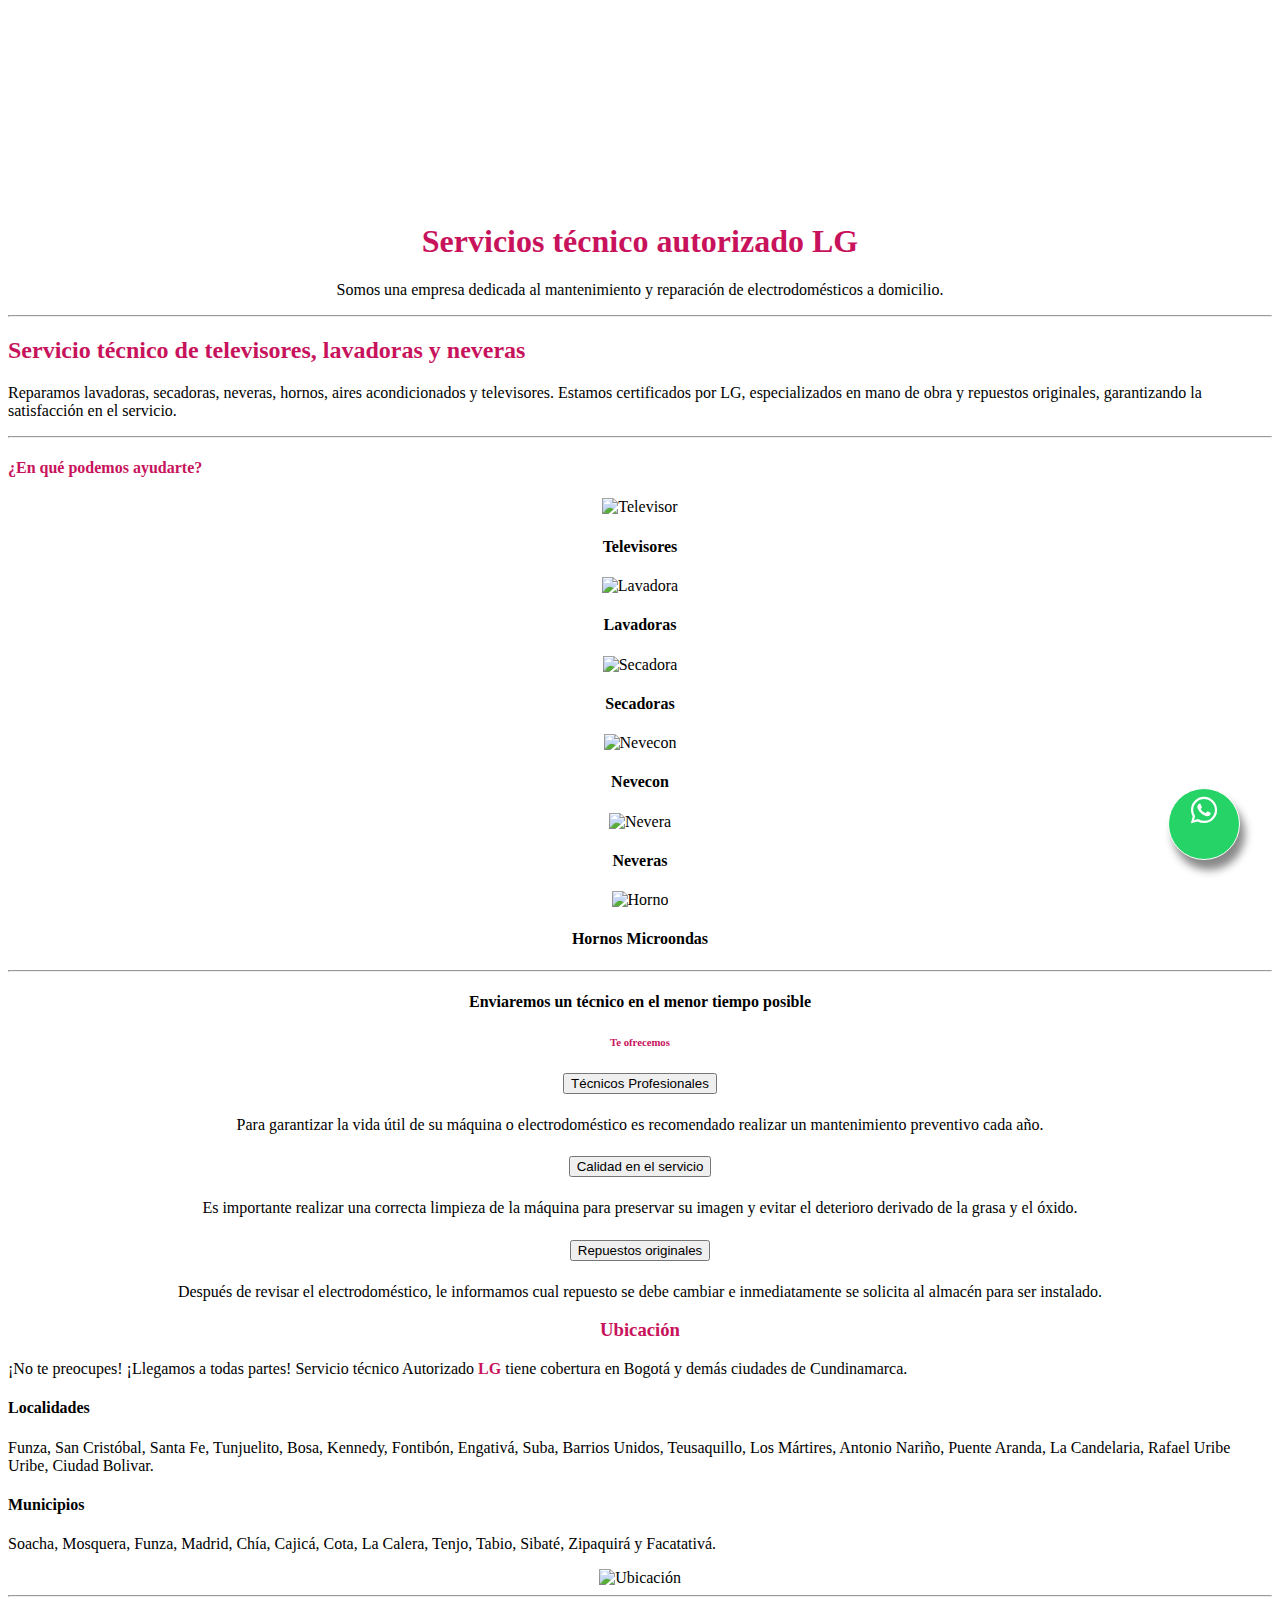
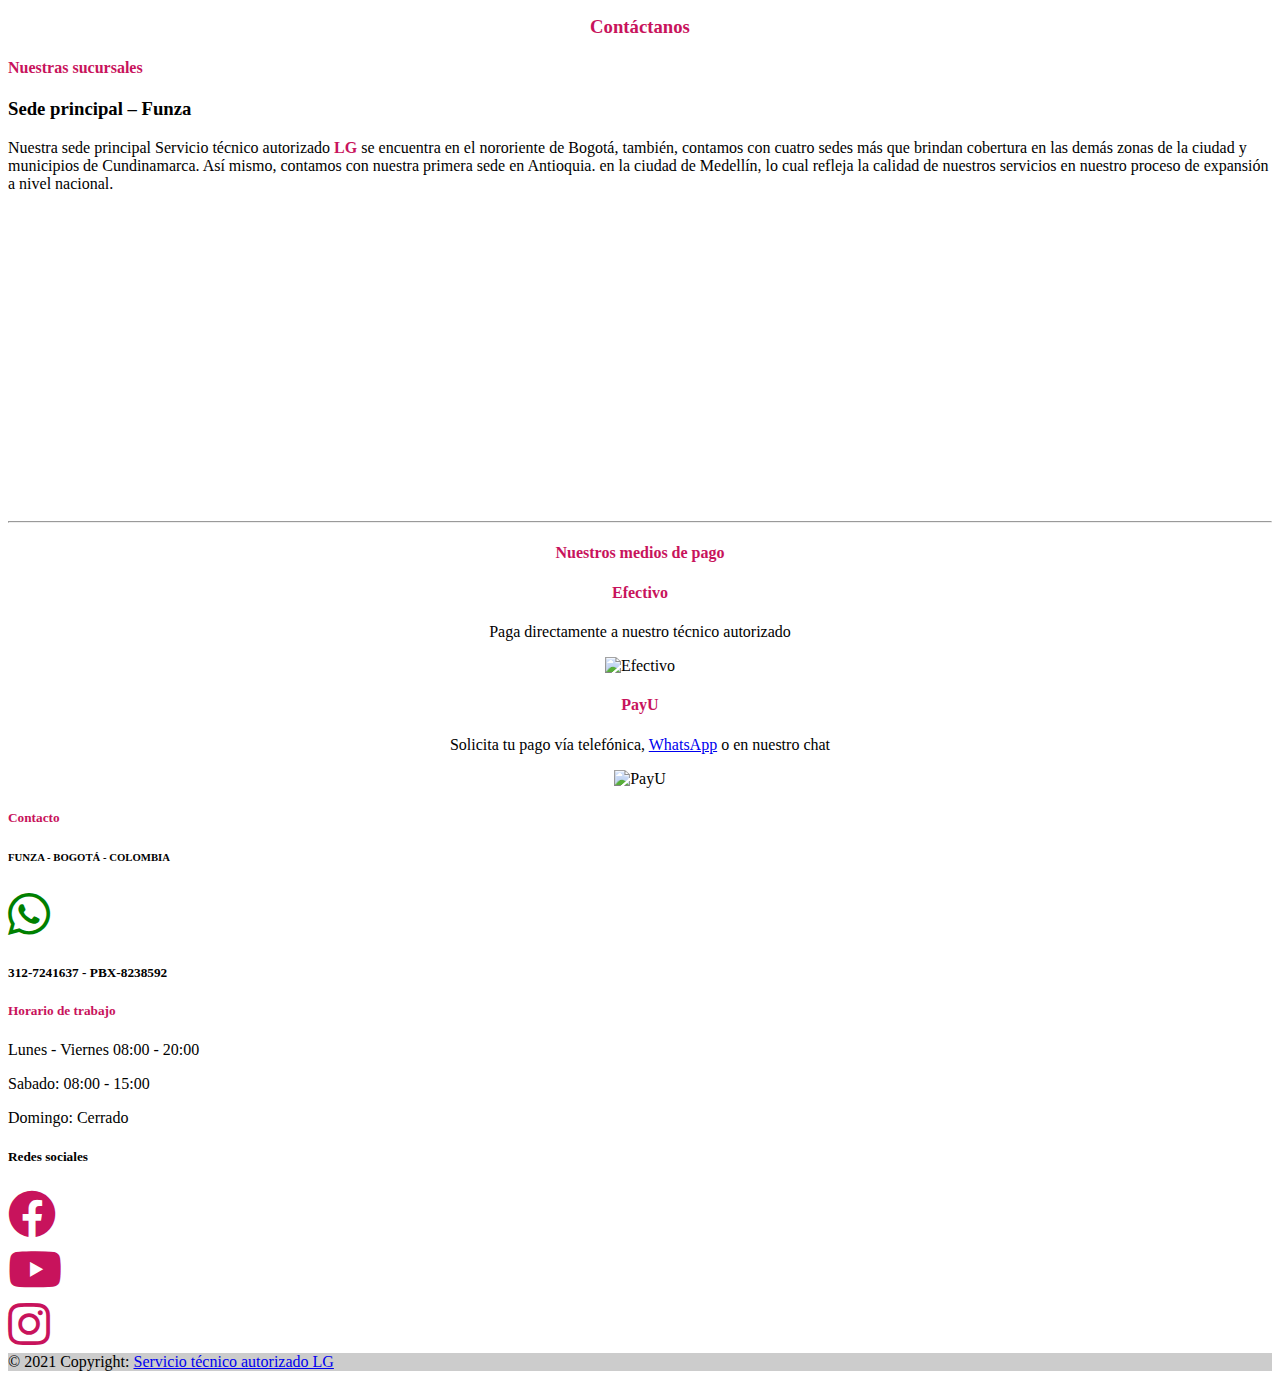
==== index.html @ d0896e3b "Se cambia el formato de las imagenes para agilizar el cargue de la pagina" ====
<!DOCTYPE html>
<html lang="en">

<head>
    <meta charset="UTF-8">
    <meta name="viewport" content="width=device-width, initial-scale=1.0">
    <link rel="shortcut icon" href="https://pruebasanexosfe.s3.amazonaws.com/P%C3%A1ginaweb/IconLG.png" />
    <link rel="stylesheet" href="CSS/Style.css">
    <title>Servicios técnico autorizado LG</title>
</head>

<body>
    <!--Vídeo-->
    <header>
        <video class="video" autoplay loop muted playsinline>
            <source src="https://pruebasanexosfe.s3.amazonaws.com/P%C3%A1ginaweb/V%C3%ADdeo+P%C3%A1gina+LG.mp4" type="video/mp4">
            El vídeo no es soportado 😞
        </video>
    </header>

    <!--Servicios-->
    <nav>
        <div class="d-flex justify-content-center bg-secondary" style="color: white;">
            <div class="row">
                <div class="col-auto">
                    <h4>3127241637 - PBX-8238592</h4>
                </div>
            </div>
        </div>
    </nav>

    <section>
        <div class="container">
            <div class="mt-2">
                <div class="center">
                    <H1 class="colorLG mt-2">Servicios técnico autorizado LG</H1>
                    <p>Somos una empresa dedicada al mantenimiento y reparación
                        de
                        electrodomésticos a domicilio.</p>
                    <hr>
                </div>
                <h2 class="colorLG">Servicio técnico de televisores, lavadoras y neveras
                </h2>
                <p>Reparamos lavadoras, secadoras, neveras, hornos, aires
                    acondicionados y televisores. Estamos certificados por LG,
                    especializados en mano de obra y repuestos originales,
                    garantizando la satisfacción en el servicio.</p>

                <hr>
                <h4 class="colorLG">¿En qué podemos ayudarte?</h4>

                <div class="row center">
                    <div class="col-md-4">
                        <img src="https://paginaswebhernando.s3.amazonaws.com/paginalg/Televisor.webp"
                            alt="Televisor">
                        <h4>Televisores</h4>
                    </div>
                    <div class="col-md-4">
                        <img src="https://paginaswebhernando.s3.amazonaws.com/paginalg/Lavadora.webp" alt="Lavadora">
                        <h4>Lavadoras</h4>
                    </div>
                    <div class="col-md-4">
                        <img src="https://paginaswebhernando.s3.amazonaws.com/paginalg/lg_lavadora.webp"
                            alt="Secadora">
                        <h4>Secadoras</h4>
                    </div>
                </div>

                <div class="row center">
                    <div class="col-md-4">
                        <img src="https://paginaswebhernando.s3.amazonaws.com/paginalg/lg_nevecon_1.webp" alt="Nevecon">
                        <h4>Nevecon</h4>
                    </div>
                    <div class="col-md-4">
                        <img src="https://paginaswebhernando.s3.amazonaws.com/paginalg/lg_nevera_1.webp" alt="Nevera">
                        <h4>Neveras</h4>
                    </div>
                    <div class="col-md-4">
                        <img src="https://paginaswebhernando.s3.amazonaws.com/paginalg/Horno.webp" alt="Horno">
                        <h4>Hornos Microondas</h4>
                    </div>
                </div>
            </div>
            <hr>
            <div class="center mt-3">
                <h4>Enviaremos un técnico en el menor tiempo posible</h4>
                <h6 class="colorLG">Te ofrecemos</h6>
                <div id="accordion">
                    <div class="card">
                        <div class="card-header" id="headingOne">
                            <h5 class="mb-0">
                                <button class="btn btn-danger" data-toggle="collapse" data-target="#collapseOne"
                                    aria-expanded="true" aria-controls="collapseOne">
                                    Técnicos Profesionales
                                </button>
                            </h5>
                        </div>

                        <div id="collapseOne" class="collapse show" aria-labelledby="headingOne"
                            data-parent="#accordion">
                            <div class="card-body">
                                Para garantizar la vida útil de su máquina o
                                electrodoméstico es recomendado realizar un
                                mantenimiento preventivo cada año.
                            </div>
                        </div>
                    </div>
                    <div class="card">
                        <div class="card-header" id="headingTwo">
                            <h5 class="mb-0">
                                <button class="btn btn-danger collapsed" data-toggle="collapse"
                                    data-target="#collapseTwo" aria-expanded="false" aria-controls="collapseTwo">
                                    Calidad en el servicio
                                </button>
                            </h5>
                        </div>
                        <div id="collapseTwo" class="collapse" aria-labelledby="headingTwo" data-parent="#accordion">
                            <div class="card-body">
                                Es importante realizar una correcta limpieza de
                                la máquina para preservar su imagen y evitar el
                                deterioro derivado de la grasa y el óxido.
                            </div>
                        </div>
                    </div>
                    <div class="card">
                        <div class="card-header" id="headingThree">
                            <h5 class="mb-0">
                                <button class="btn btn-danger collapsed" data-toggle="collapse"
                                    data-target="#collapseThree" aria-expanded="false" aria-controls="collapseThree">
                                    Repuestos originales
                                </button>
                            </h5>
                        </div>
                        <div id="collapseThree" class="collapse" aria-labelledby="headingThree"
                            data-parent="#accordion">
                            <div class="card-body">
                                Después de revisar el electrodoméstico, le
                                informamos cual repuesto se debe cambiar e
                                inmediatamente se solicita al almacén para ser
                                instalado.
                            </div>
                        </div>
                    </div>
                </div>
            </div>

            <!--Ubicación-->
            <h3 class="colorLG center">Ubicación</h3>
            <div class="row">
                <div class="col-md-6 justifyCont">
                    <p>¡No te preocupes! ¡Llegamos a todas
                        partes!
                        Servicio técnico
                        Autorizado <strong class="colorLG">LG</strong> tiene
                        cobertura en Bogotá y demás ciudades de
                        Cundinamarca.</p>
                    <h4>Localidades</h4>
                    <p>Funza, San Cristóbal, Santa Fe,
                        Tunjuelito, Bosa, Kennedy, Fontibón, Engativá, Suba,
                        Barrios
                        Unidos, Teusaquillo, Los Mártires, Antonio Nariño,
                        Puente
                        Aranda, La Candelaria, Rafael Uribe Uribe, Ciudad
                        Bolivar.
                    </p>
                    <h4>Municipios</h4>
                    <p>Soacha, Mosquera, Funza, Madrid, Chía, Cajicá, Cota, La
                        Calera, Tenjo, Tabio, Sibaté, Zipaquirá y Facatativá.
                    </p>
                </div>
                <div class="col-md-6 center">
                    <img src="https://paginaswebhernando.s3.amazonaws.com/paginalg/Ubicacion.webp"
                        class="rounded-circle ubicacion" alt="Ubicación">
                </div>
            </div>

            <!--Contacto-->
            <hr>
            <h3 class="colorLG center">Contáctanos</h3>
            <div class="row">
                <div class="col-md-6 justifyCont">
                    <h4 class="colorLG">Nuestras sucursales</h4>
                    <h3>Sede principal – Funza</h3>
                    <p>Nuestra sede principal Servicio técnico autorizado
                        <strong class="colorLG">LG</strong> se encuentra en el
                        nororiente de Bogotá, también, contamos con cuatro
                        sedes
                        más que brindan cobertura en las demás zonas de la
                        ciudad y
                        municipios de Cundinamarca. Así mismo, contamos con
                        nuestra
                        primera sede en Antioquia. en la ciudad de Medellín, lo
                        cual
                        refleja la calidad de nuestros servicios en nuestro
                        proceso
                        de expansión a nivel nacional.
                    </p>
                </div>
                <div class="col-md-6 center">
                    <iframe class="rounded-circle ubicacion"
                        src="https://www.google.com/maps/embed?pb=!1m18!1m12!1m3!1d31810.365210069423!2d-74.22120388762369!3d4.718620165076221!2m3!1f0!2f0!3f0!3m2!1i1024!2i768!4f13.1!3m3!1m2!1s0x8e3f82a935a650d5%3A0x7bcbcfe2307bb094!2sFunza%2C%20Cundinamarca!5e0!3m2!1ses!2sco!4v1612450875531!5m2!1ses!2sco"></iframe>
                </div>
            </div>

            <!--Nuestros medios de pago-->
            <hr>
            <h4 class="colorLG center">Nuestros medios de pago</h4>
            <div class="row center">
                <div class="col-md-6">
                    <h4 class="colorLG">Efectivo</h4>
                    <p>Paga directamente a nuestro técnico autorizado</p>
                    <img src="https://paginaswebhernando.s3.amazonaws.com/paginalg/ico_efectivo.webp" alt="Efectivo">
                </div>
                <div class="col-md-6">
                    <h4 class="colorLG">PayU</h4>
                    <p>Solicita tu pago vía telefónica, <a
                            href="https://wa.me/573127241637/?text=Hola%20servicio%20%20autorizado%20LG">WhatsApp</a>
                        o en nuestro chat</p>
                    <img class="pagos" src="https://paginaswebhernando.s3.amazonaws.com/paginalg/PayU_CO.webp"
                        alt="PayU">
                </div>
            </div>
        </div>
    </section>

    <a href="https://wa.me/573127241637/?text=Hola%20servicio%20%20autorizado%20LG" class="whatsapp" target="_blank">
        <span>
            <i class="fab fa-whatsapp whatsapp-icon"></i>
        </span>
    </a>

    <!-- Footer -->
    <footer class="bg-light text-center text-lg-start mt-2">
        <!-- Grid container -->
        <div class="container p-4">
            <!--Grid row-->
            <div class="row">
                <!--Grid column-->
                <div class="col-lg-6 col-md-12 mb-4 mb-md-0">
                    <h5 class="text-uppercase colorLG">Contacto</h5>
                    <h6>
                        FUNZA - BOGOTÁ - COLOMBIA
                    </h6>
                    <div class="align-items-center">
                        <span style="font-size: 3em; margin-right: 8px; color: green;">
                            <i class="fab fa-whatsapp"></i>
                        </span>
                        <h5>312-7241637 - PBX-8238592</h5>
                    </div>
                </div>
                <!--Grid column-->

                <!--Grid column-->
                <div class="col-lg-3 col-md-6 mb-4 mb-md-0">
                    <h5 class="text-uppercase colorLG">Horario de trabajo</h5>
                    <div>
                        <p>Lunes - Viernes 08:00 - 20:00</p>
                    </div>
                    <div>
                        <p>Sabado: 08:00 - 15:00</p>
                    </div>
                    <div>
                        <p>Domingo: Cerrado</p>
                    </div>
                </div>
                <!--Grid column-->

                <!--Grid column-->
                <div class="col-lg-3 col-md-6 mb-4 mb-md-0">
                    <h5 class="text-uppercase mb-0">Redes sociales</h5>

                    <div class="row">
                        <div class="col-md-4">
                            <a href="https://www.facebook.com/">
                                <span style="font-size: 3em; color: #C8135C;">
                                    <i class="fab fa-facebook"></i>
                                </span>
                            </a>
                        </div>
                        <div class="col-md-4">
                            <a href="https://www.youtube.com/">
                                <span style="font-size: 3em; color: #C8135C;">
                                    <i class="fab fa-youtube"></i>
                                </span>
                            </a>
                        </div>
                        <div class="col-md-4">
                            <a href="https://www.instagram.com/">
                                <span style="font-size: 3em; color: #C8135C;">
                                    <i class="fab fa-instagram"></i>
                                </span>
                            </a>
                        </div>
                    </div>
                </div>
                <!--Grid column-->
            </div>
            <!--Grid row-->
        </div>
        <!-- Grid container -->

        <!-- Copyright -->
        <div class="text-center p-3" style="background-color: rgba(0, 0, 0, 0.2)">
            © 2021 Copyright:
            <a class="text-dark" href="https://mdbootstrap.com/">Servicio
                técnico autorizado LG</a>
        </div>
        <!-- Copyright -->
    </footer>
    <!-- Footer -->
    <!--JS-->
    <link href="https://cdn.jsdelivr.net/npm/bootstrap@5.0.0-beta1/dist/css/bootstrap.min.css" rel="stylesheet"
        integrity="sha384-giJF6kkoqNQ00vy+HMDP7azOuL0xtbfIcaT9wjKHr8RbDVddVHyTfAAsrekwKmP1" crossorigin="anonymous">
    <link href="https://cdnjs.cloudflare.com/ajax/libs/font-awesome/5.15.2/css/all.min.css" rel="stylesheet">
    <script src="https://ajax.googleapis.com/ajax/libs/jquery/3.5.1/jquery.min.js"></script>
    <script src="https://maxcdn.bootstrapcdn.com/bootstrap/4.5.2/js/bootstrap.min.js"></script>
</body>

</html>
---- CSS/Style.css ----
.video {
    width: 100%;
    height: 100%;
}

.content-logo {
    z-index: 1;
    position: absolute;
    top: 10px;
    left: 10px;
}

.colorLG {
    color: #C8135C;
}

.center {
    text-align: center;
}

.contacto {
    text-align: center;
    width: 100%;
    height: 40px;
    background-color: #C8135C;
    color: #ffffff;
}

.ubicacion {
    width: 400px;
    height: 300px;
    border:0;
}

.whatsapp {
    position:fixed;
    width:60px;
    height:60px;
    bottom:40px;
    right:40px;
    background-color:#25d366;
    color:#FFF;
    border-radius:50px;
    border: 1px solid #fff;
    padding: 5px;
    box-shadow: 5px 10px 8px #888888;
    text-align:center;
    font-size:30px;
    z-index:100;
}

.whatsapp-icon {
    color: #fff;
}

@media (max-width: 1200px) {
    .pagos {
        width: 450px;
        height: 100px;
    }
}

@media (max-width: 992px) {
    .content-logo {
        width: 125px;
        height: 61px;
    }

    .ubicacion {
        width: 350px;
        height: 250px;
    }

    .pagos {
        width: 350px;
        height: 80px;
    }
}

@media (max-width: 768px) {
    .ubicacion {
        width: 350px;
        height: 250px;
    }

    .pagos {
        width: 350px;
        height: 90px;
    }
}

@media (max-width: 576px) {
    .ubicacion {
        width: 300px;
        height: 250px;
    }

    .pagos {
        width: 300px;
        height: 100px;
    }

    .content-logo {
        width: 63px;
        height: 31px;
    }
}
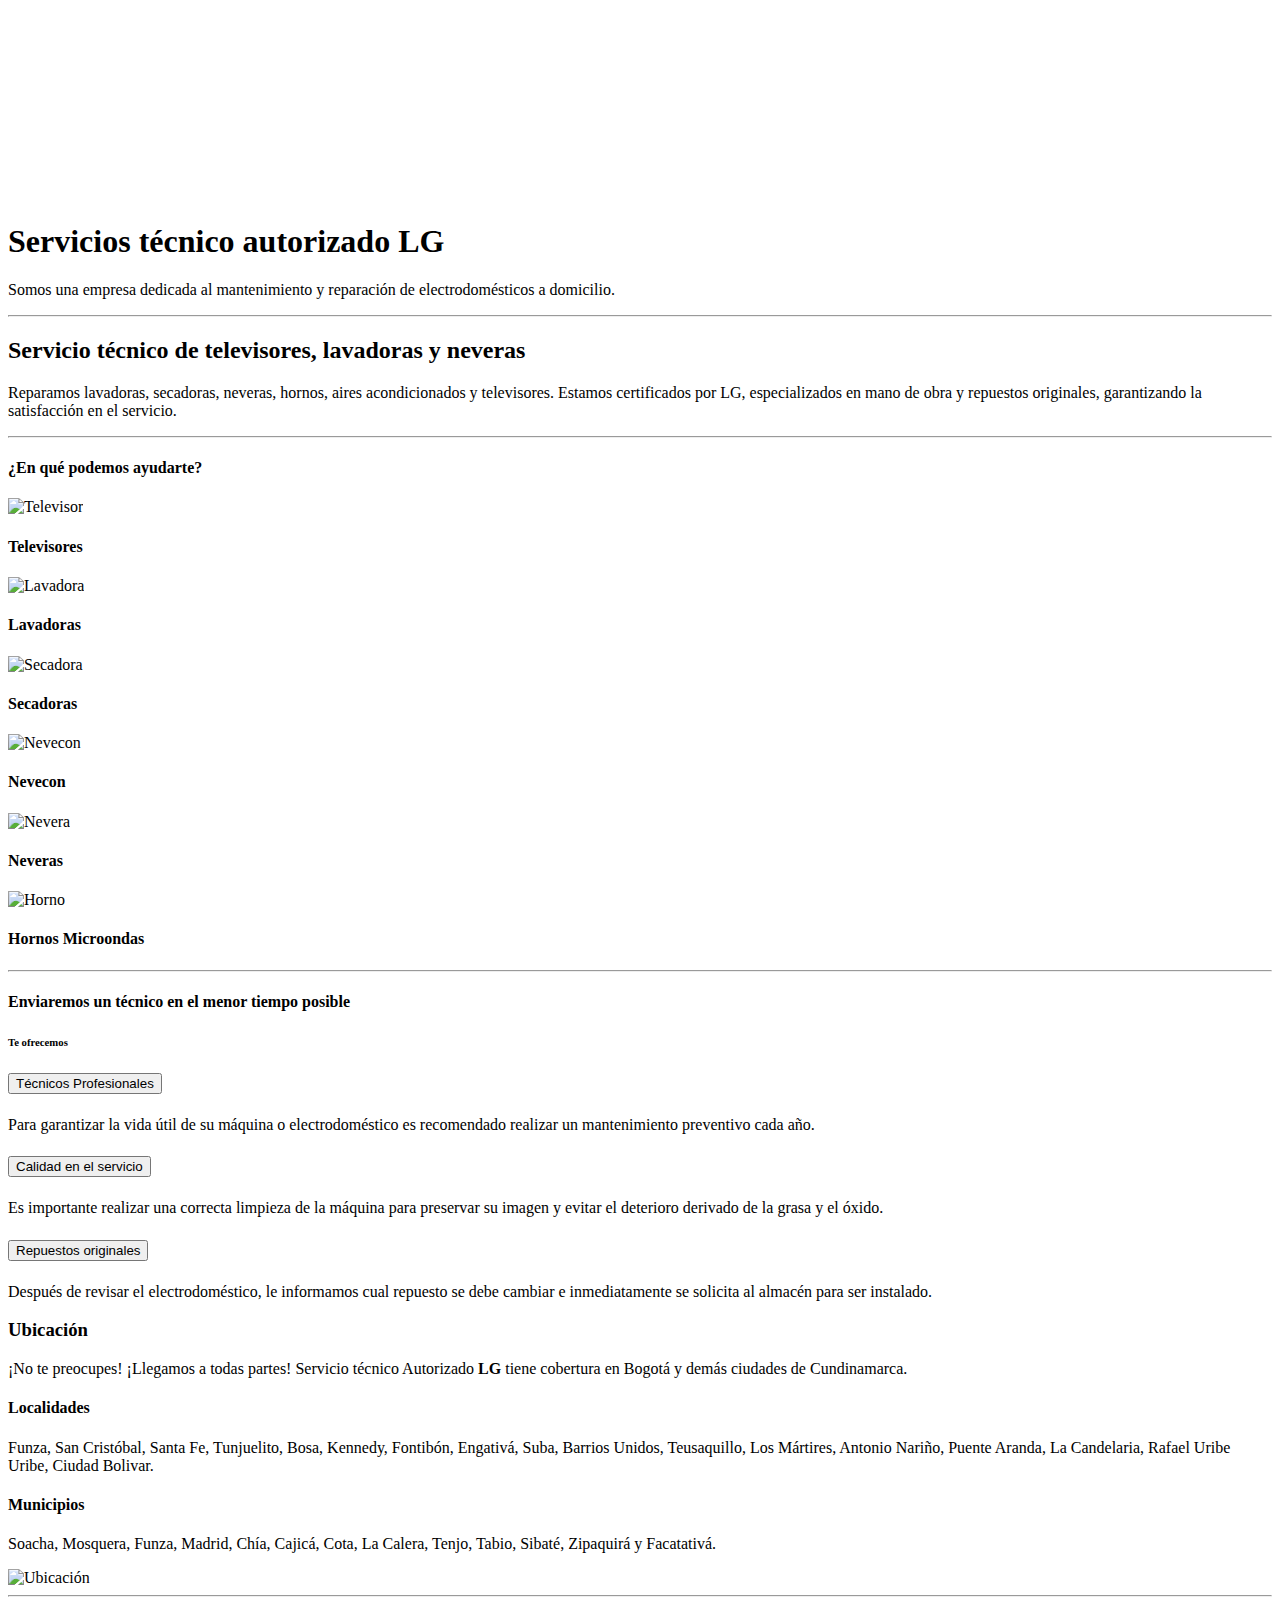
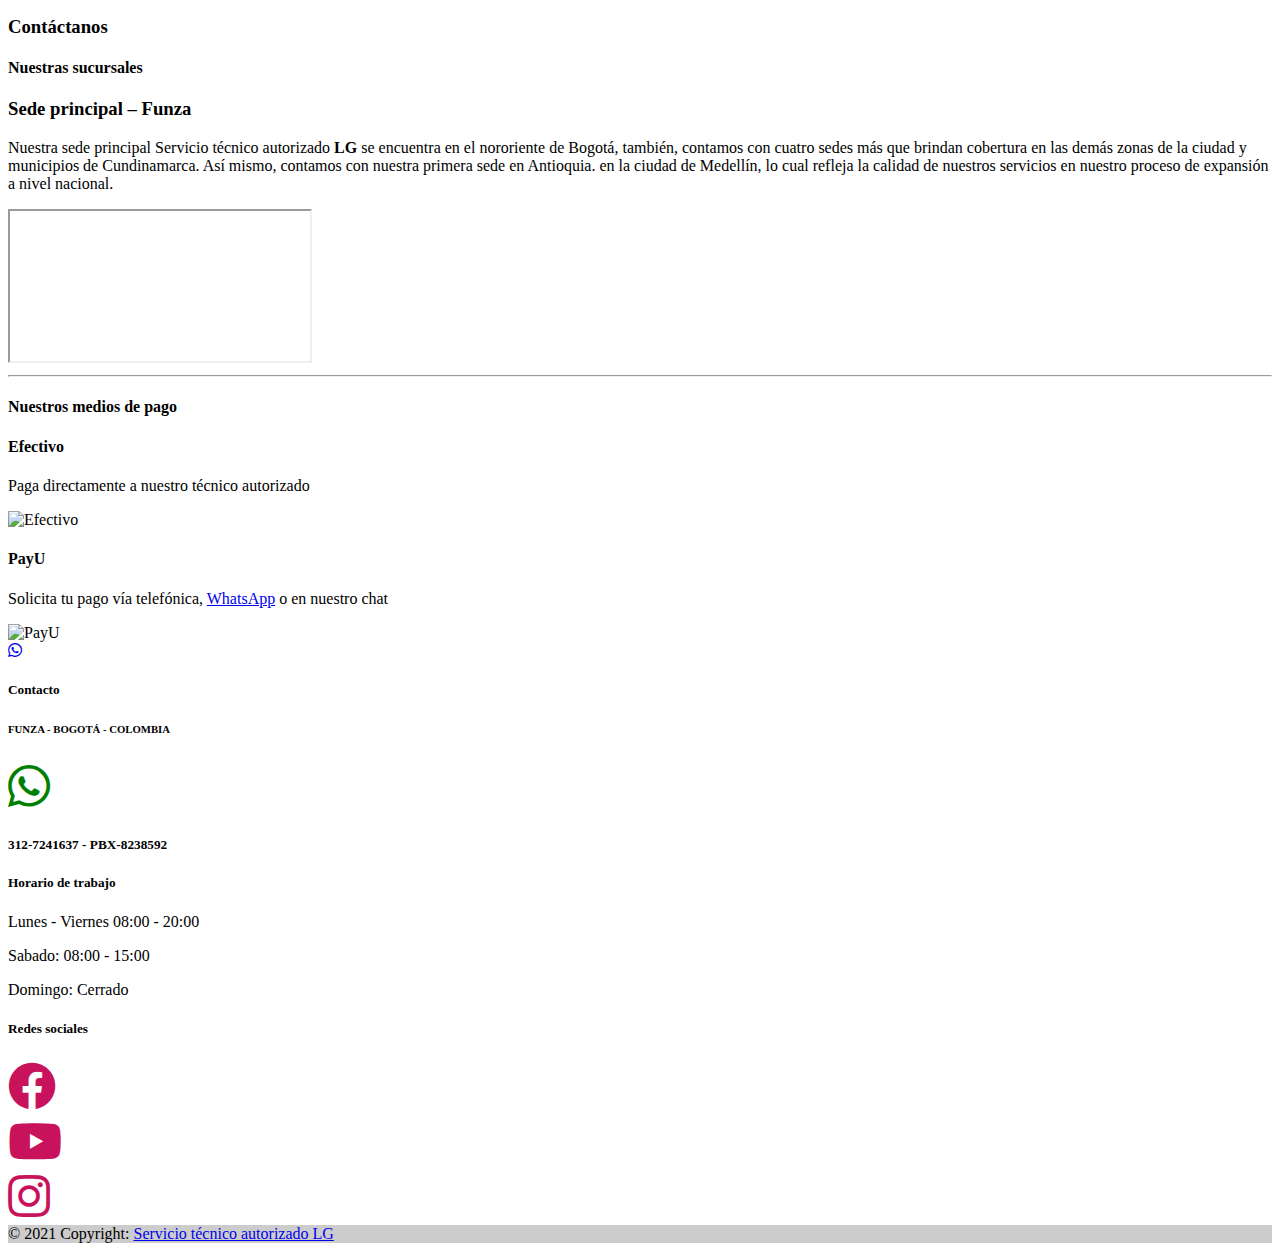
==== commit 7e2a8107: "Se eliminan las imagenes y el css que no se usa" ====
--- a/index.html
+++ b/index.html
@@ -4,8 +4,7 @@
 <head>
     <meta charset="UTF-8">
     <meta name="viewport" content="width=device-width, initial-scale=1.0">
-    <link rel="shortcut icon" href="https://pruebasanexosfe.s3.amazonaws.com/P%C3%A1ginaweb/IconLG.png" />
-    <link rel="stylesheet" href="CSS/Style.css">
+    <link rel="shortcut icon" href="https://paginaswebhernando.s3.amazonaws.com/paginalg/IconLG.webp" />
     <title>Servicios técnico autorizado LG</title>
 </head>
 
@@ -309,11 +308,24 @@
     </footer>
     <!-- Footer -->
     <!--JS-->
-    <link href="https://cdn.jsdelivr.net/npm/bootstrap@5.0.0-beta1/dist/css/bootstrap.min.css" rel="stylesheet"
-        integrity="sha384-giJF6kkoqNQ00vy+HMDP7azOuL0xtbfIcaT9wjKHr8RbDVddVHyTfAAsrekwKmP1" crossorigin="anonymous">
+    
+    <link href="https://cdn.jsdelivr.net/npm/bootstrap@5.1.3/dist/css/bootstrap.min.css"
+    rel="stylesheet"
+    integrity="sha384-1BmE4kWBq78iYhFldvKuhfTAU6auU8tT94WrHftjDbrCEXSU1oBoqyl2QvZ6jIW3"
+    crossorigin="anonymous">
+    
     <link href="https://cdnjs.cloudflare.com/ajax/libs/font-awesome/5.15.2/css/all.min.css" rel="stylesheet">
-    <script src="https://ajax.googleapis.com/ajax/libs/jquery/3.5.1/jquery.min.js"></script>
-    <script src="https://maxcdn.bootstrapcdn.com/bootstrap/4.5.2/js/bootstrap.min.js"></script>
+    <script>
+        let cb = function() {
+        let l = document.createElement('link'); l.rel = 'stylesheet';
+        l.href = './CSS/style.css';
+        let h = document.getElementsByTagName('head')[0]; h.parentNode.insertBefore(l, h);
+        };
+        var raf = requestAnimationFrame || mozRequestAnimationFrame ||
+        webkitRequestAnimationFrame || msRequestAnimationFrame;
+        if (raf) raf(cb);
+        else window.addEventListener('load', cb);
+        </script>
 </body>
 
 </html>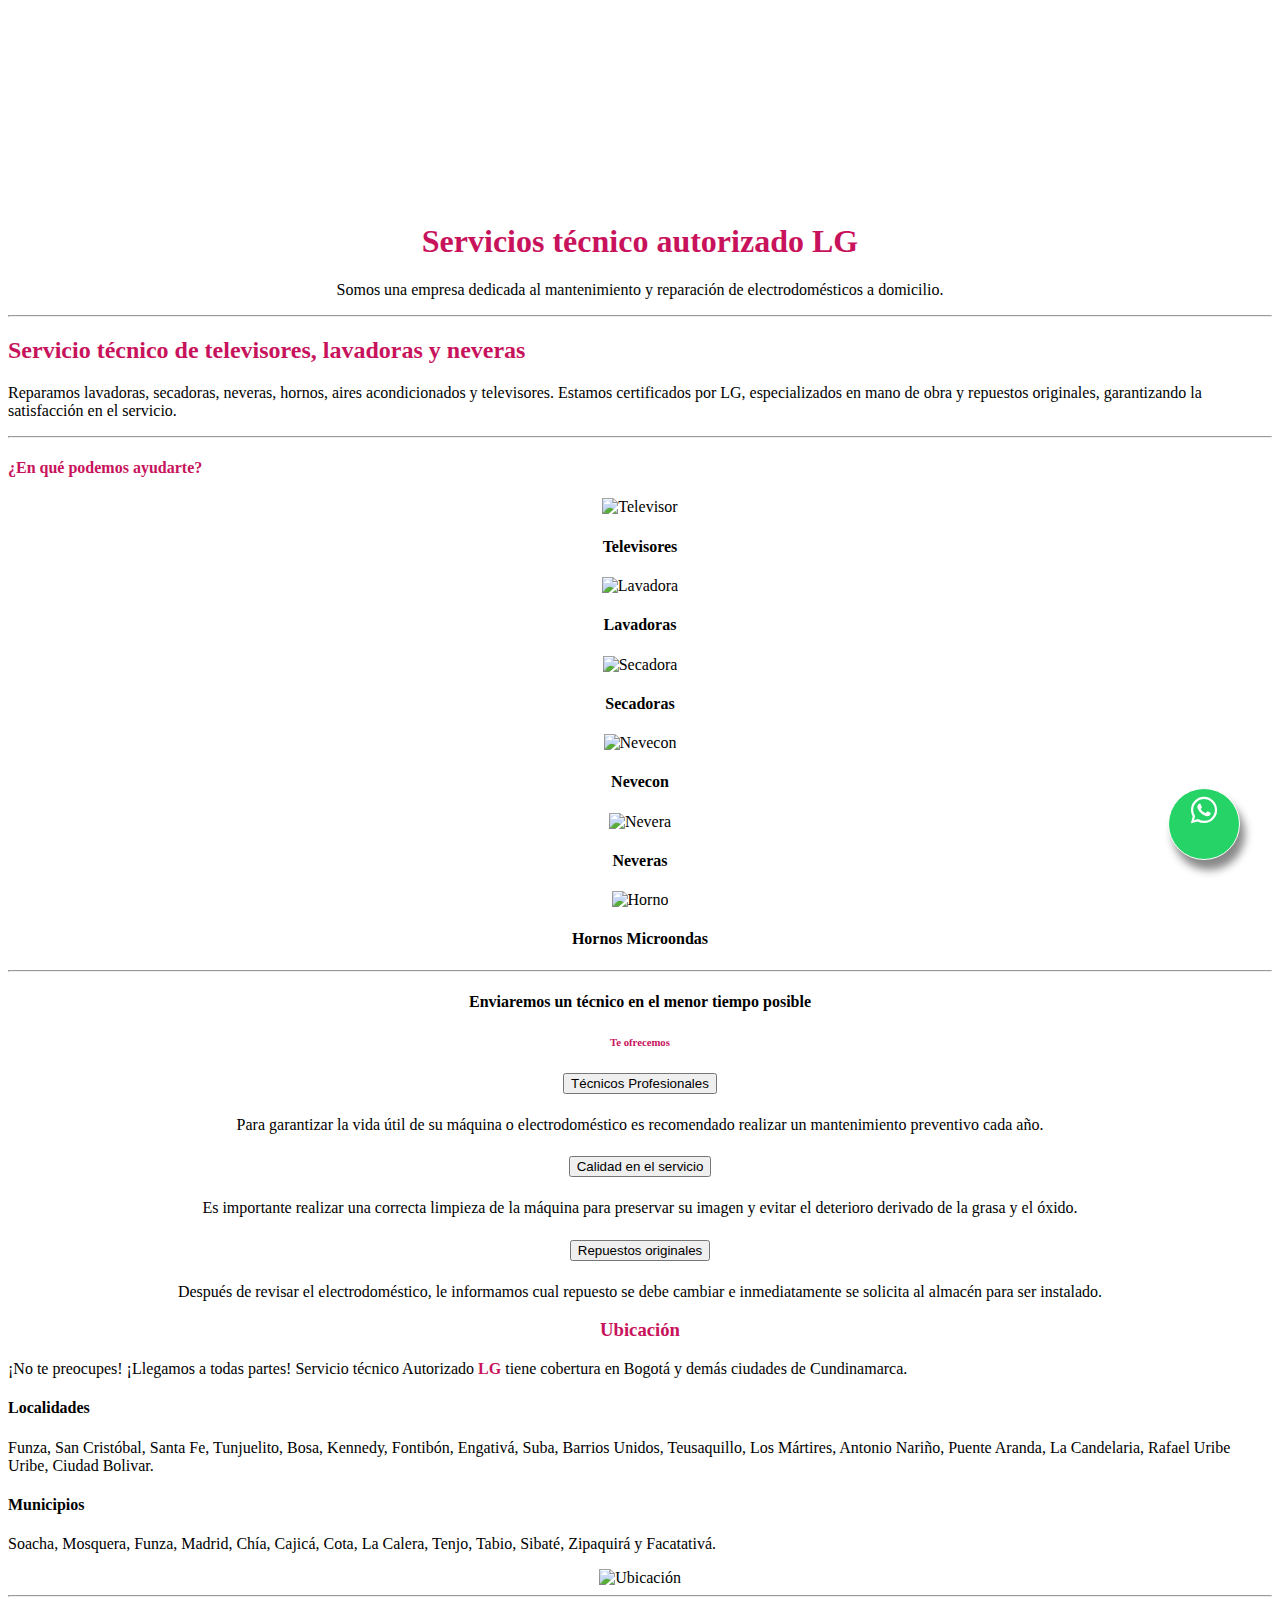
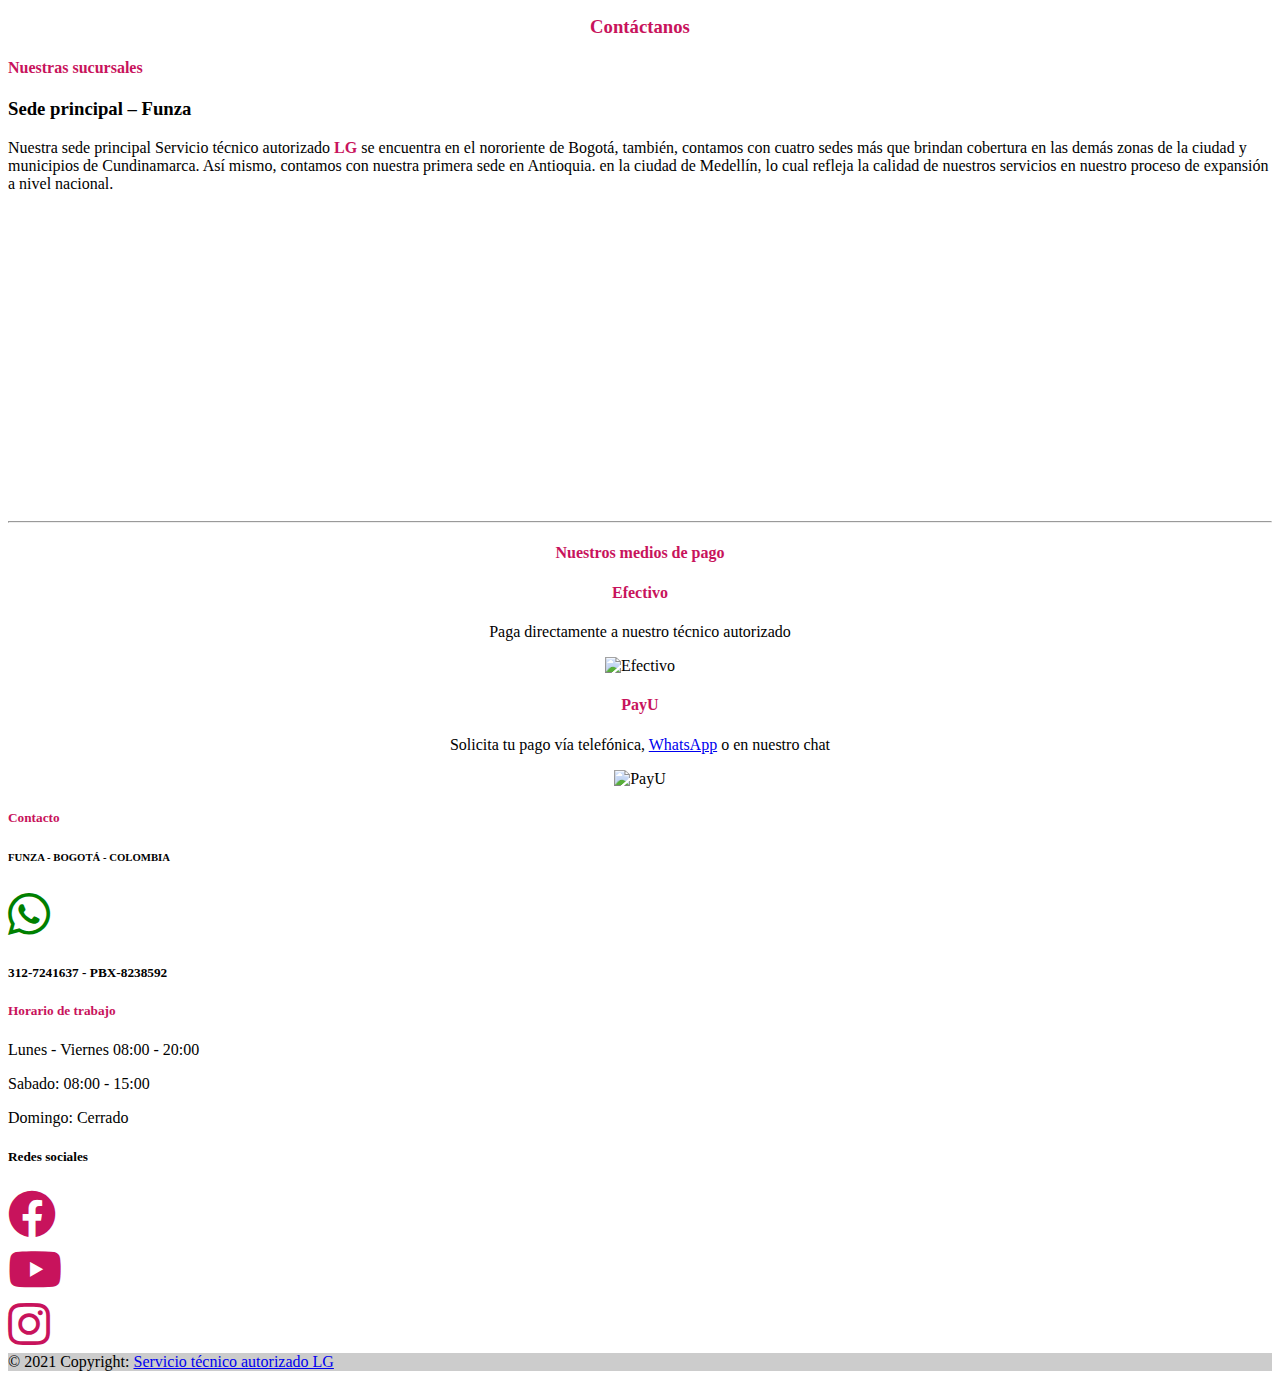
==== commit afb0c1a5: "Se agrega google analytics a la pagina" ====
--- a/index.html
+++ b/index.html
@@ -6,6 +6,16 @@
     <meta name="viewport" content="width=device-width, initial-scale=1.0">
     <link rel="shortcut icon" href="https://paginaswebhernando.s3.amazonaws.com/paginalg/IconLG.webp" />
     <title>Servicios técnico autorizado LG</title>
+
+    <!-- Global site tag (gtag.js) - Google Analytics -->
+    <script async src="https://www.googletagmanager.com/gtag/js?id=G-EDE8P3RB8R"></script>
+    <script async>
+        window.dataLayer = window.dataLayer || [];
+        function gtag(){dataLayer.push(arguments);}
+        gtag('js', new Date());
+
+        gtag('config', 'G-EDE8P3RB8R');
+    </script>
 </head>
 
 <body>
@@ -315,7 +325,7 @@
     crossorigin="anonymous">
     
     <link href="https://cdnjs.cloudflare.com/ajax/libs/font-awesome/5.15.2/css/all.min.css" rel="stylesheet">
-    <script>
+    <script async>
         let cb = function() {
         let l = document.createElement('link'); l.rel = 'stylesheet';
         l.href = './CSS/style.css';
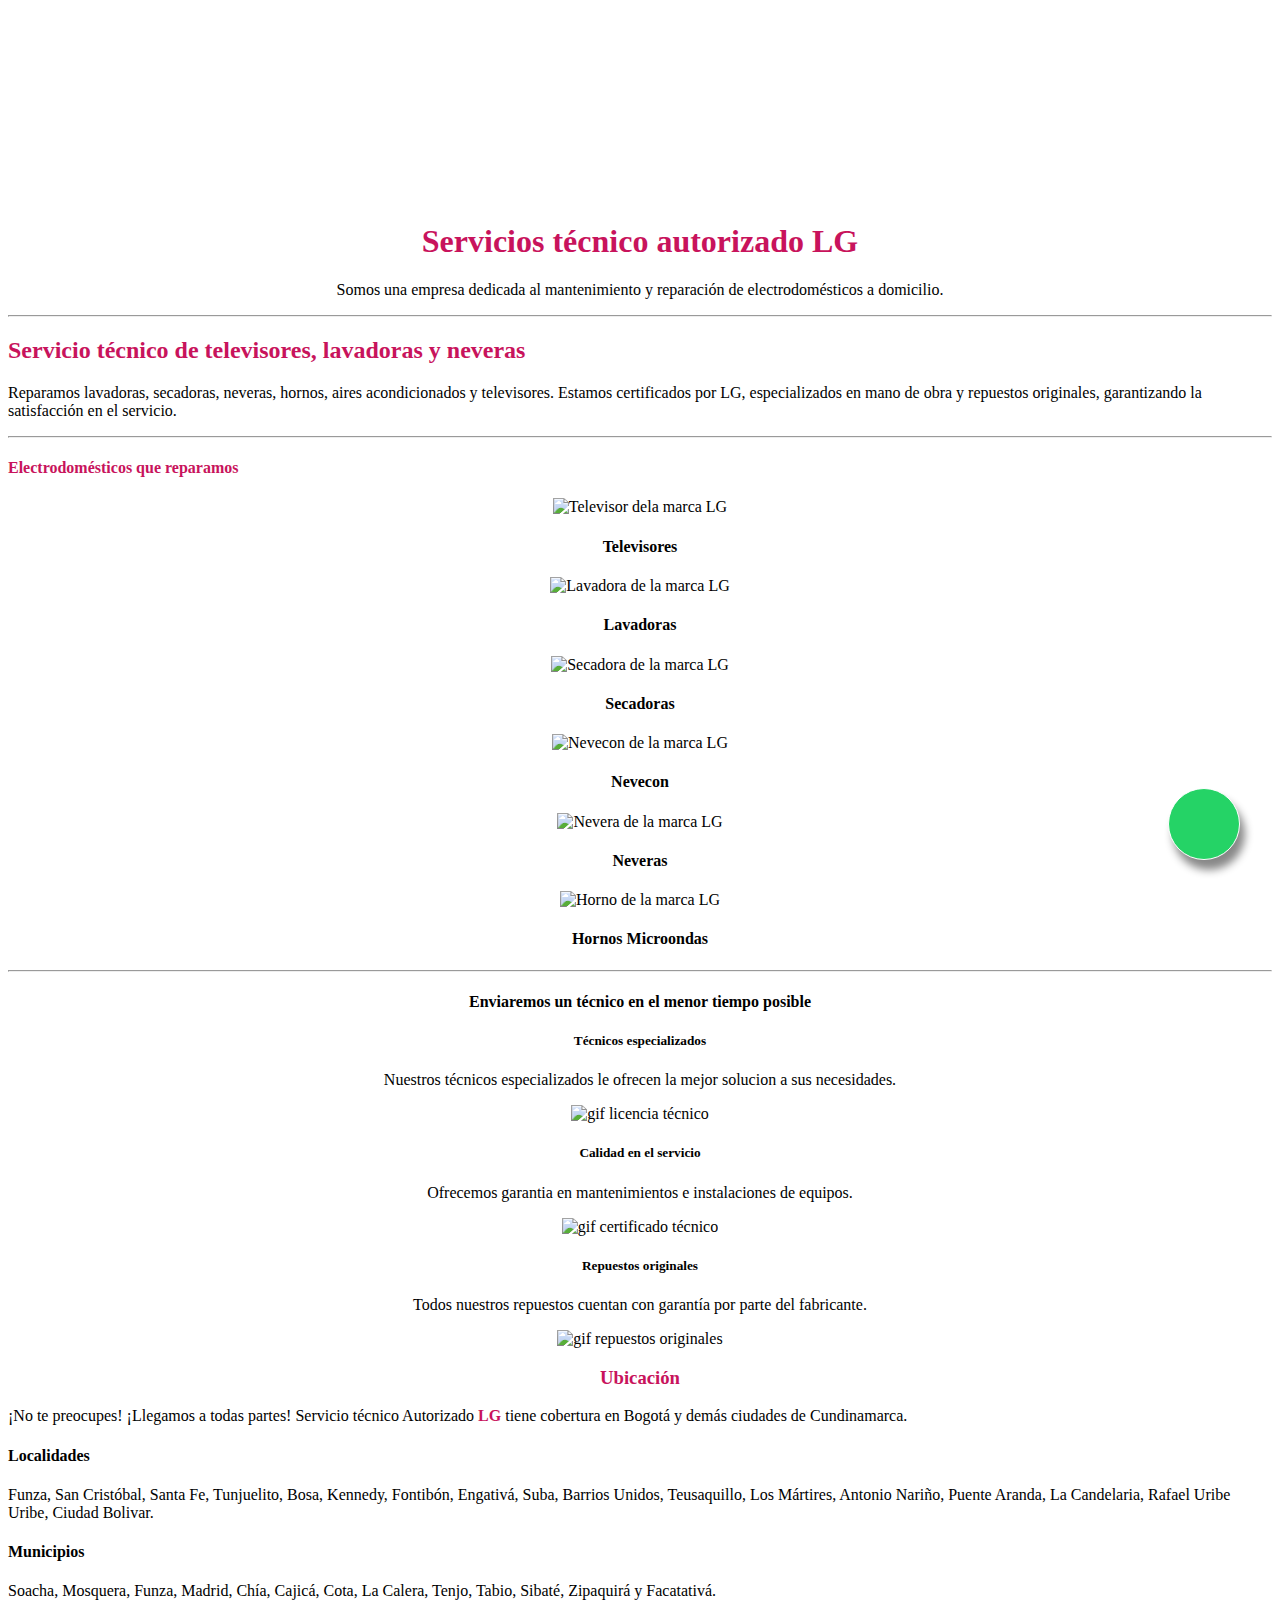
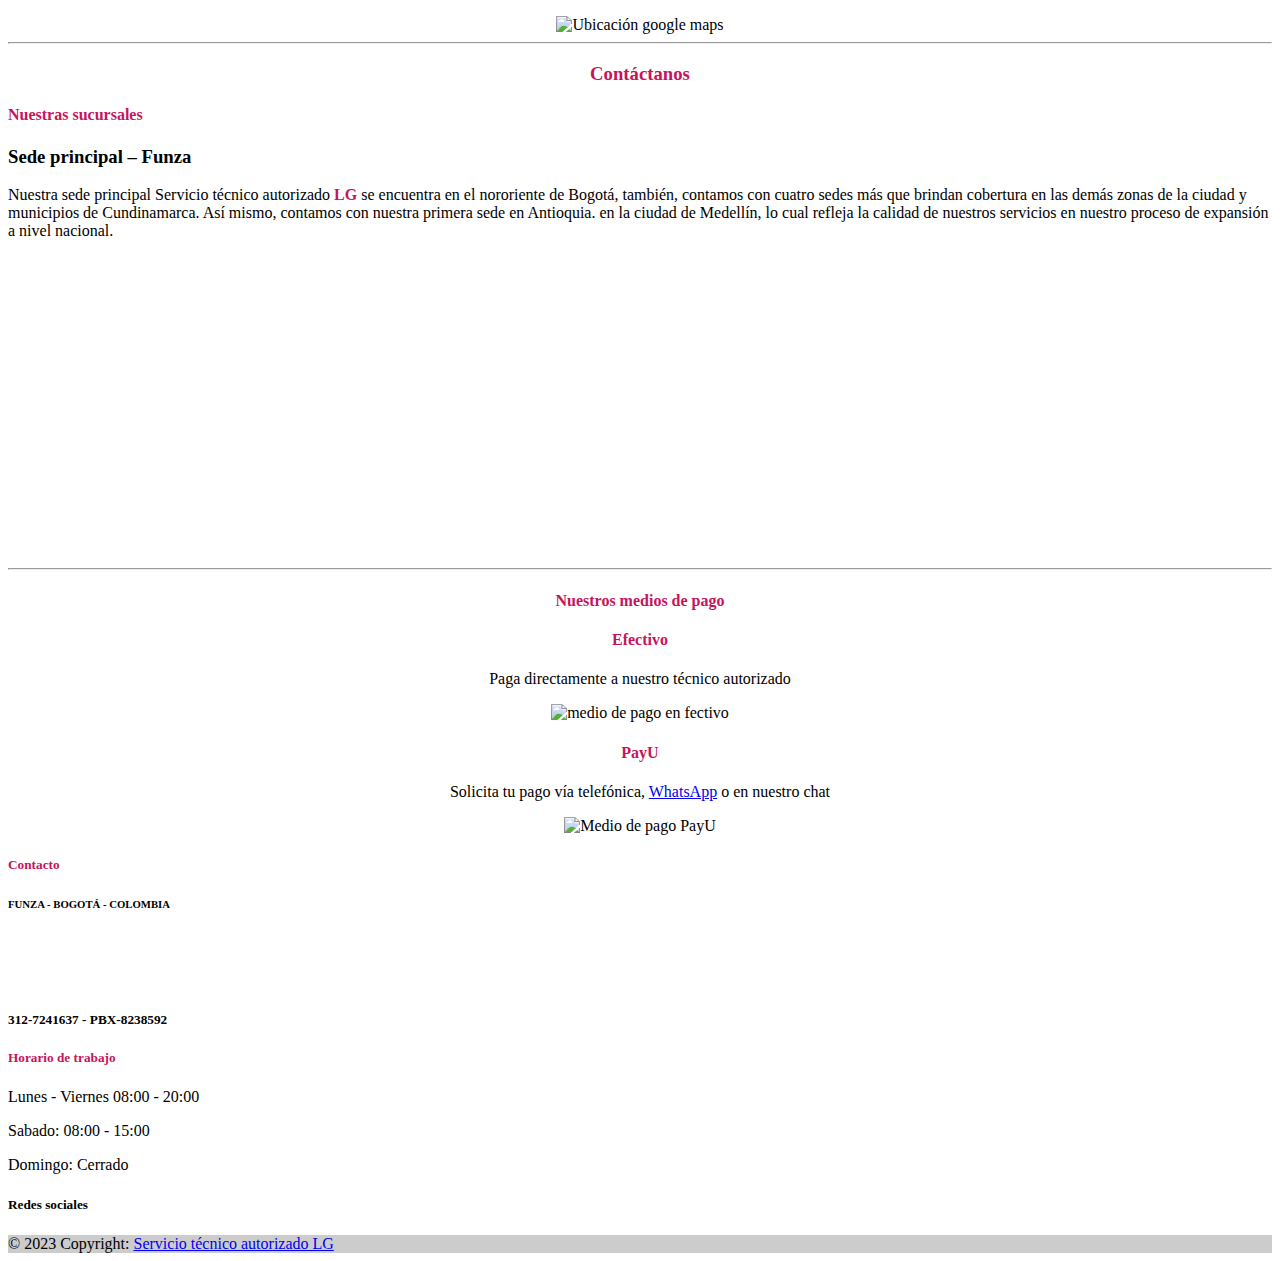
==== commit 1dce74e9: "meta description add" ====
--- a/index.html
+++ b/index.html
@@ -1,27 +1,27 @@
 <!DOCTYPE html>
-<html lang="en">
+<html lang="es">
 
 <head>
     <meta charset="UTF-8">
     <meta name="viewport" content="width=device-width, initial-scale=1.0">
-    <link rel="shortcut icon" href="https://paginaswebhernando.s3.amazonaws.com/paginalg/IconLG.webp" />
+    <meta name="description" content="Servicio técnico autorizado LG, empresa dedicada a la reparación, instalación y mantenimiento de electrodosmésticos de LG">
+
+    <link rel="icon" type="image/x-icon" href="https://resourceslandingpages.s3.amazonaws.com/paginalg/lgicon.webp">
     <title>Servicios técnico autorizado LG</title>
 
-    <!-- Global site tag (gtag.js) - Google Analytics -->
-    <script async src="https://www.googletagmanager.com/gtag/js?id=G-EDE8P3RB8R"></script>
-    <script async>
-        window.dataLayer = window.dataLayer || [];
-        function gtag(){dataLayer.push(arguments);}
-        gtag('js', new Date());
-
-        gtag('config', 'G-EDE8P3RB8R');
-    </script>
+    <link href="https://cdn.jsdelivr.net/npm/bootstrap@5.1.3/dist/css/bootstrap.min.css"
+    rel="stylesheet"
+    integrity="sha384-1BmE4kWBq78iYhFldvKuhfTAU6auU8tT94WrHftjDbrCEXSU1oBoqyl2QvZ6jIW3"
+    crossorigin="anonymous">
+
+    <link rel="stylesheet" href="https://cdnjs.cloudflare.com/ajax/libs/font-awesome/6.4.0/css/all.min.css" integrity="sha512-iecdLmaskl7CVkqkXNQ/ZH/XLlvWZOJyj7Yy7tcenmpD1ypASozpmT/E0iPtmFIB46ZmdtAc9eNBvH0H/ZpiBw==" crossorigin="anonymous" referrerpolicy="no-referrer" />
+    <link rel="stylesheet" href="./CSS/style.css">
 </head>
 
 <body>
     <!--Vídeo-->
     <header>
-        <video class="video" autoplay loop muted playsinline>
+        <video class="video" autoplay="true" loop="true" muted="true" playsinline="true">
             <source src="https://pruebasanexosfe.s3.amazonaws.com/P%C3%A1ginaweb/V%C3%ADdeo+P%C3%A1gina+LG.mp4" type="video/mp4">
             El vídeo no es soportado 😞
         </video>
@@ -56,36 +56,46 @@
                     garantizando la satisfacción en el servicio.</p>
 
                 <hr>
-                <h4 class="colorLG">¿En qué podemos ayudarte?</h4>
+                <h4 class="colorLG">Electrodomésticos que reparamos</h4>
 
                 <div class="row center">
                     <div class="col-md-4">
-                        <img src="https://paginaswebhernando.s3.amazonaws.com/paginalg/Televisor.webp"
-                            alt="Televisor">
+                        <img loading="lazy" src="https://resourceslandingpages.s3.amazonaws.com/paginalg/televisorlg.webp"
+                            alt="Televisor dela marca LG" srcset="https://resourceslandingpages.s3.amazonaws.com/paginalg/televisorlg.webp"
+                            width="200px" height="200px">
                         <h4>Televisores</h4>
                     </div>
                     <div class="col-md-4">
-                        <img src="https://paginaswebhernando.s3.amazonaws.com/paginalg/Lavadora.webp" alt="Lavadora">
+                        <img loading="lazy" src="https://resourceslandingpages.s3.amazonaws.com/paginalg/lavadorasencillalg.webp"
+                        alt="Lavadora de la marca LG" srcset="https://resourceslandingpages.s3.amazonaws.com/paginalg/lavadorasencillalg.webp"
+                        width="200px" height="200px">
                         <h4>Lavadoras</h4>
                     </div>
                     <div class="col-md-4">
-                        <img src="https://paginaswebhernando.s3.amazonaws.com/paginalg/lg_lavadora.webp"
-                            alt="Secadora">
+                        <img loading="lazy" src="https://resourceslandingpages.s3.amazonaws.com/paginalg/lavadoralg.webp"
+                            alt="Secadora de la marca LG" srcset="https://resourceslandingpages.s3.amazonaws.com/paginalg/lavadoralg.webp"
+                            width="200px" height="200px">
                         <h4>Secadoras</h4>
                     </div>
                 </div>
 
                 <div class="row center">
                     <div class="col-md-4">
-                        <img src="https://paginaswebhernando.s3.amazonaws.com/paginalg/lg_nevecon_1.webp" alt="Nevecon">
+                        <img loading="lazy" src="https://resourceslandingpages.s3.amazonaws.com/paginalg/neveconlg.webp"
+                        alt="Nevecon de la marca LG" srcset="https://resourceslandingpages.s3.amazonaws.com/paginalg/neveconlg.webp"
+                        width="200px" height="200px">
                         <h4>Nevecon</h4>
                     </div>
                     <div class="col-md-4">
-                        <img src="https://paginaswebhernando.s3.amazonaws.com/paginalg/lg_nevera_1.webp" alt="Nevera">
+                        <img loading="lazy" src="https://resourceslandingpages.s3.amazonaws.com/paginalg/neveralg.webp"
+                        alt="Nevera de la marca LG" srcset="https://resourceslandingpages.s3.amazonaws.com/paginalg/neveralg.webp"
+                        width="200px" height="200px">
                         <h4>Neveras</h4>
                     </div>
                     <div class="col-md-4">
-                        <img src="https://paginaswebhernando.s3.amazonaws.com/paginalg/Horno.webp" alt="Horno">
+                        <img loading="lazy" src="https://resourceslandingpages.s3.amazonaws.com/paginalg/hornolg.webp"
+                        alt="Horno de la marca LG" srcset="https://resourceslandingpages.s3.amazonaws.com/paginalg/hornolg.webp"
+                        width="200px" height="200px">
                         <h4>Hornos Microondas</h4>
                     </div>
                 </div>
@@ -93,64 +103,37 @@
             <hr>
             <div class="center mt-3">
                 <h4>Enviaremos un técnico en el menor tiempo posible</h4>
-                <h6 class="colorLG">Te ofrecemos</h6>
-                <div id="accordion">
-                    <div class="card">
-                        <div class="card-header" id="headingOne">
-                            <h5 class="mb-0">
-                                <button class="btn btn-danger" data-toggle="collapse" data-target="#collapseOne"
-                                    aria-expanded="true" aria-controls="collapseOne">
-                                    Técnicos Profesionales
-                                </button>
-                            </h5>
-                        </div>
-
-                        <div id="collapseOne" class="collapse show" aria-labelledby="headingOne"
-                            data-parent="#accordion">
-                            <div class="card-body">
-                                Para garantizar la vida útil de su máquina o
-                                electrodoméstico es recomendado realizar un
-                                mantenimiento preventivo cada año.
-                            </div>
-                        </div>
-                    </div>
-                    <div class="card">
-                        <div class="card-header" id="headingTwo">
-                            <h5 class="mb-0">
-                                <button class="btn btn-danger collapsed" data-toggle="collapse"
-                                    data-target="#collapseTwo" aria-expanded="false" aria-controls="collapseTwo">
-                                    Calidad en el servicio
-                                </button>
-                            </h5>
-                        </div>
-                        <div id="collapseTwo" class="collapse" aria-labelledby="headingTwo" data-parent="#accordion">
-                            <div class="card-body">
-                                Es importante realizar una correcta limpieza de
-                                la máquina para preservar su imagen y evitar el
-                                deterioro derivado de la grasa y el óxido.
-                            </div>
-                        </div>
-                    </div>
-                    <div class="card">
-                        <div class="card-header" id="headingThree">
-                            <h5 class="mb-0">
-                                <button class="btn btn-danger collapsed" data-toggle="collapse"
-                                    data-target="#collapseThree" aria-expanded="false" aria-controls="collapseThree">
-                                    Repuestos originales
-                                </button>
-                            </h5>
-                        </div>
-                        <div id="collapseThree" class="collapse" aria-labelledby="headingThree"
-                            data-parent="#accordion">
-                            <div class="card-body">
-                                Después de revisar el electrodoméstico, le
-                                informamos cual repuesto se debe cambiar e
-                                inmediatamente se solicita al almacén para ser
-                                instalado.
-                            </div>
-                        </div>
-                    </div>
-                </div>
+                <div class="row mt-8">
+                    <div class="col-sm-4 mb-8 mb-4">
+                      <div class="card">
+                        <div class="card-body">
+                            <h5 class="card-title">Técnicos especializados</h5>
+                            <p>Nuestros técnicos especializados le ofrecen la mejor solucion a sus necesidades.</p>
+                          <img loading="lazy" src="https://resourceslandingpages.s3.amazonaws.com/paginalg/licencia.gif" alt="gif licencia técnico" width="120px">
+                        </div>
+                      </div>
+                    </div>
+
+                    <div class="col-sm-4 mb-4">
+                      <div class="card">
+                        <div class="card-body">
+                          <h5 class="card-title">Calidad en el servicio</h5>
+                          <p class="card-text">Ofrecemos garantia en mantenimientos e instalaciones de equipos.</p>
+                          <img loading="lazy" src="https://resourceslandingpages.s3.amazonaws.com/paginalg/certificado.gif" alt="gif certificado técnico" width="120px">
+                        </div>
+                      </div>
+                    </div>
+
+                    <div class="col-sm-4 mb-4">
+                        <div class="card">
+                          <div class="card-body">
+                            <h5 class="card-title">Repuestos originales</h5>
+                            <p class="card-text">Todos nuestros repuestos cuentan con garantía por parte del fabricante.</p>
+                            <img loading="lazy" src="https://resourceslandingpages.s3.amazonaws.com/paginalg/herramientas-para-reparar.gif" alt="gif repuestos originales" width="120px">
+                          </div>
+                        </div>
+                      </div>
+                  </div>
             </div>
 
             <!--Ubicación-->
@@ -178,8 +161,10 @@
                     </p>
                 </div>
                 <div class="col-md-6 center">
-                    <img src="https://paginaswebhernando.s3.amazonaws.com/paginalg/Ubicacion.webp"
-                        class="rounded-circle ubicacion" alt="Ubicación">
+                    <img loading="lazy" src="https://resourceslandingpages.s3.amazonaws.com/paginalg/ubicacion.webp"
+                        class="rounded-circle ubicacion" alt="Ubicación google maps"
+                        srcset="https://resourceslandingpages.s3.amazonaws.com/paginalg/ubicacion.webp"
+                        width="640px" height="423px">
                 </div>
             </div>
 
@@ -206,7 +191,7 @@
                     </p>
                 </div>
                 <div class="col-md-6 center">
-                    <iframe class="rounded-circle ubicacion"
+                    <iframe title="ubicación google maps" class="rounded-circle ubicacion"
                         src="https://www.google.com/maps/embed?pb=!1m18!1m12!1m3!1d31810.365210069423!2d-74.22120388762369!3d4.718620165076221!2m3!1f0!2f0!3f0!3m2!1i1024!2i768!4f13.1!3m3!1m2!1s0x8e3f82a935a650d5%3A0x7bcbcfe2307bb094!2sFunza%2C%20Cundinamarca!5e0!3m2!1ses!2sco!4v1612450875531!5m2!1ses!2sco"></iframe>
                 </div>
             </div>
@@ -218,21 +203,24 @@
                 <div class="col-md-6">
                     <h4 class="colorLG">Efectivo</h4>
                     <p>Paga directamente a nuestro técnico autorizado</p>
-                    <img src="https://paginaswebhernando.s3.amazonaws.com/paginalg/ico_efectivo.webp" alt="Efectivo">
+                    <img loading="lazy" src="https://resourceslandingpages.s3.amazonaws.com/paginalg/cashicon.webp"
+                    alt="medio de pago en fectivo" srcset="https://resourceslandingpages.s3.amazonaws.com/paginalg/cashicon.webp"
+                    width="150px" height="150px">
                 </div>
                 <div class="col-md-6">
                     <h4 class="colorLG">PayU</h4>
                     <p>Solicita tu pago vía telefónica, <a
                             href="https://wa.me/573127241637/?text=Hola%20servicio%20%20autorizado%20LG">WhatsApp</a>
                         o en nuestro chat</p>
-                    <img class="pagos" src="https://paginaswebhernando.s3.amazonaws.com/paginalg/PayU_CO.webp"
-                        alt="PayU">
+                    <img loading="lazy" class="pagos" src="https://resourceslandingpages.s3.amazonaws.com/paginalg/payuco.webp"
+                        alt="Medio de pago PayU" srcset="https://resourceslandingpages.s3.amazonaws.com/paginalg/payuco.webp"
+                        width="550px" height="100px">
                 </div>
             </div>
         </div>
     </section>
 
-    <a href="https://wa.me/573127241637/?text=Hola%20servicio%20%20autorizado%20LG" class="whatsapp" target="_blank">
+    <a name="whatsapp button" href="https://wa.me/573127241637/?text=Hola%20servicio%20%20autorizado%20LG" class="whatsapp" target="_blank">
         <span>
             <i class="fab fa-whatsapp whatsapp-icon"></i>
         </span>
@@ -280,21 +268,21 @@
 
                     <div class="row">
                         <div class="col-md-4">
-                            <a href="https://www.facebook.com/">
+                            <a  name="facebook button" href="https://www.facebook.com/">
                                 <span style="font-size: 3em; color: #C8135C;">
                                     <i class="fab fa-facebook"></i>
                                 </span>
                             </a>
                         </div>
                         <div class="col-md-4">
-                            <a href="https://www.youtube.com/">
+                            <a name="youtube button" href="https://www.youtube.com/">
                                 <span style="font-size: 3em; color: #C8135C;">
                                     <i class="fab fa-youtube"></i>
                                 </span>
                             </a>
                         </div>
                         <div class="col-md-4">
-                            <a href="https://www.instagram.com/">
+                            <a name="instagram button" href="https://www.instagram.com/">
                                 <span style="font-size: 3em; color: #C8135C;">
                                     <i class="fab fa-instagram"></i>
                                 </span>
@@ -310,7 +298,7 @@
 
         <!-- Copyright -->
         <div class="text-center p-3" style="background-color: rgba(0, 0, 0, 0.2)">
-            © 2021 Copyright:
+            © 2023 Copyright:
             <a class="text-dark" href="https://mdbootstrap.com/">Servicio
                 técnico autorizado LG</a>
         </div>
@@ -318,24 +306,6 @@
     </footer>
     <!-- Footer -->
     <!--JS-->
-    
-    <link href="https://cdn.jsdelivr.net/npm/bootstrap@5.1.3/dist/css/bootstrap.min.css"
-    rel="stylesheet"
-    integrity="sha384-1BmE4kWBq78iYhFldvKuhfTAU6auU8tT94WrHftjDbrCEXSU1oBoqyl2QvZ6jIW3"
-    crossorigin="anonymous">
-    
-    <link href="https://cdnjs.cloudflare.com/ajax/libs/font-awesome/5.15.2/css/all.min.css" rel="stylesheet">
-    <script async>
-        let cb = function() {
-        let l = document.createElement('link'); l.rel = 'stylesheet';
-        l.href = './CSS/style.css';
-        let h = document.getElementsByTagName('head')[0]; h.parentNode.insertBefore(l, h);
-        };
-        var raf = requestAnimationFrame || mozRequestAnimationFrame ||
-        webkitRequestAnimationFrame || msRequestAnimationFrame;
-        if (raf) raf(cb);
-        else window.addEventListener('load', cb);
-        </script>
 </body>
 
 </html>--- a/CSS/style.css
+++ b/CSS/style.css
@@ -0,0 +1,82 @@
+.video {
+  width: 100%;
+  height: 100%;
+}
+
+.colorLG {
+  color: #c8135c;
+}
+
+.center {
+  text-align: center;
+}
+
+.ubicacion {
+  width: 400px;
+  height: 300px;
+  border: 0;
+}
+
+.whatsapp {
+  position: fixed;
+  width: 60px;
+  height: 60px;
+  bottom: 40px;
+  right: 40px;
+  background-color: #25d366;
+  color: #fff;
+  border-radius: 50px;
+  border: 1px solid #fff;
+  padding: 5px;
+  box-shadow: 5px 10px 8px #888888;
+  text-align: center;
+  font-size: 30px;
+  z-index: 100;
+}
+
+.whatsapp-icon {
+  color: #fff;
+}
+
+@media (max-width: 1200px) {
+  .pagos {
+    width: 450px;
+    height: 100px;
+  }
+}
+
+@media (max-width: 992px) {
+  .ubicacion {
+    width: 350px;
+    height: 250px;
+  }
+
+  .pagos {
+    width: 350px;
+    height: 80px;
+  }
+}
+
+@media (max-width: 768px) {
+  .ubicacion {
+    width: 350px;
+    height: 250px;
+  }
+
+  .pagos {
+    width: 350px;
+    height: 90px;
+  }
+}
+
+@media (max-width: 576px) {
+  .ubicacion {
+    width: 300px;
+    height: 250px;
+  }
+
+  .pagos {
+    width: 300px;
+    height: 100px;
+  }
+}
